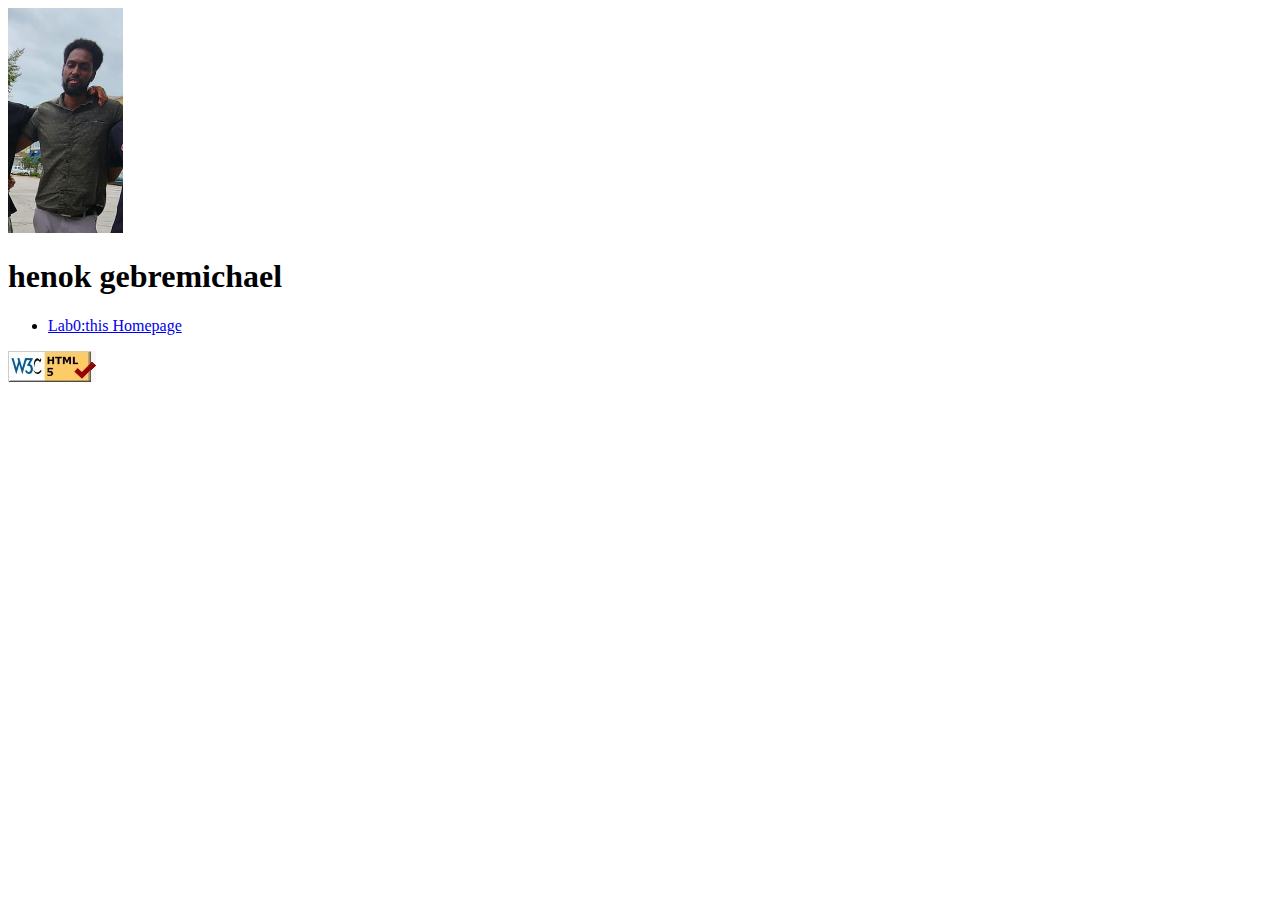
==== index.html @ 3f81efc0 "updated picture" ====
<!DOCTYPE html>
<html lang="en">
<head>
    <meta charset="UTF-8">
    <meta name="viewport" content="width=device-width, initial-scale=1.0">
    <title>Home page</title>
</head>
<body>

<div class="headers">
    <img src="./images/henok.png.png" alt="Henok's image">
    <h1>henok gebremichael</h1>
</div>

<ul>
<li><a href = "index.html">Lab0:this Homepage</a></li>
<!-- <li>Lab0:this Homepage</li>
<li>Lab0:this Homepage</li>
<li>Lab0:this Homepage</li> -->
</ul>

<!-- <ol>
<li><a href = "https://www.google.com/">google.com</a></li>
<li>Lab0:this Homepage</li>
<li>Lab0:this Homepage</li>
<li>Lab0:this Homepage</li>

</ol> -->
<a 
href="https://validator.w3.org/nu/?doc=https%3A%2F%2Ftinaxing2012.github.io%2Fwap.github.io%2F"
 > 
<img src="./images/html.jpg" alt="html validator"/> 
</a> 

</body>
</html>
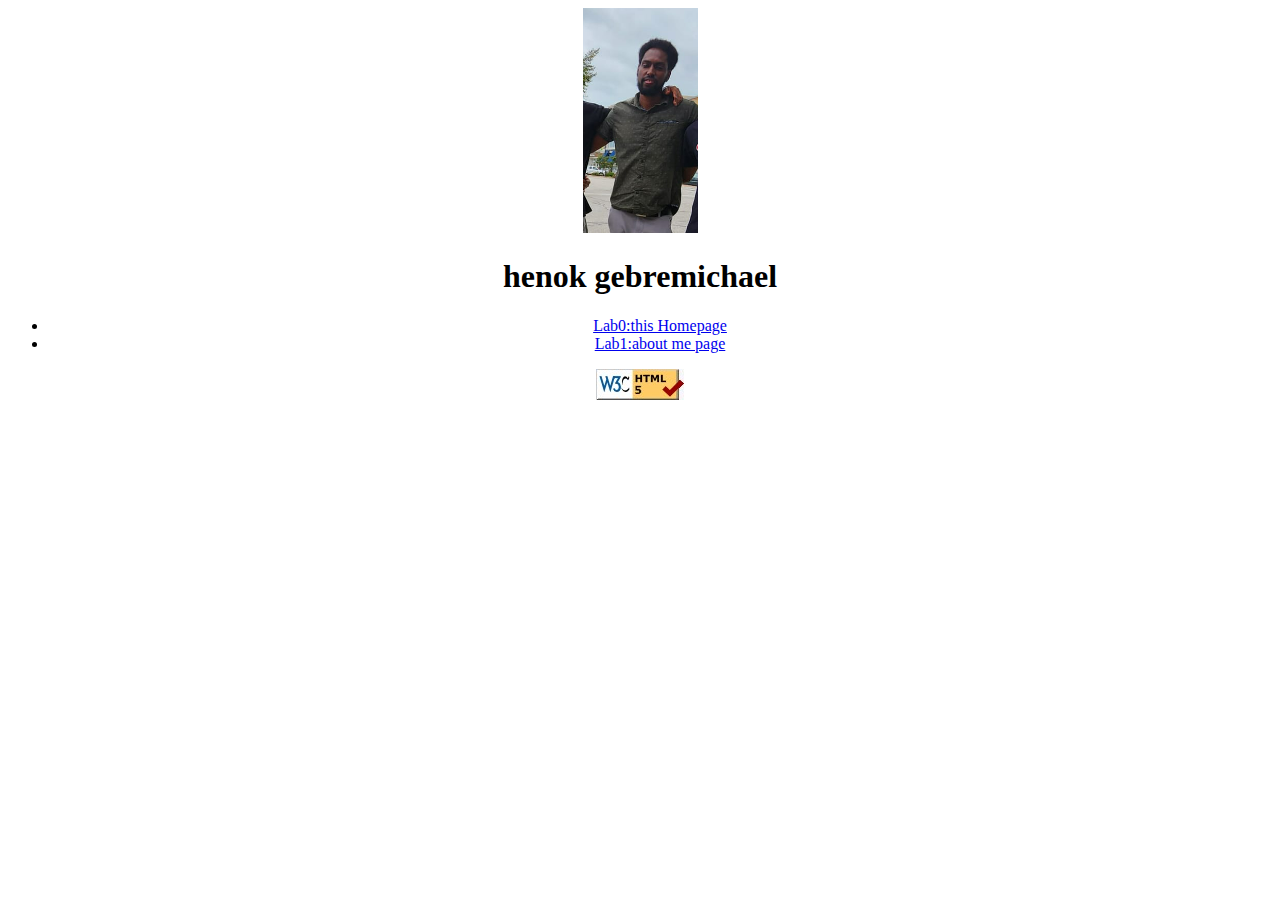
==== commit 8269b752: "some files added" ====
--- a/index.html
+++ b/index.html
@@ -7,17 +7,31 @@
 </head>
 <body>
 
-<div class="headers">
-    <img src="./images/henok.png.png" alt="Henok's image">
-    <h1>henok gebremichael</h1>
-</div>
+    <table width="100%" height="100%" border="0" cellpadding="0" cellspacing="0">
+        <tr>
+            <td align="center" valign="middle">
+                <div>
+                    <img src="./images/henok.png.png" alt="Henok's image">
+                    <h1>henok gebremichael</h1>
+                    <ul>
+                        <li><a href="index.html">Lab0:this Homepage</a></li>
+                        <li><a href="aboutme.html">Lab1:about me page</a></li>
+                    </ul>
+                    <a href="https://validator.w3.org/nu/?doc=https://github.com/henken12/cs472/blob/main/index.html"> 
+                        <img src="./images/html.jpg" alt="html validator"/> 
+                    </a>
+                </div>
+            </td>
+        </tr>
+    </table>
+    
 
-<ul>
-<li><a href = "index.html">Lab0:this Homepage</a></li>
+<!-- <ul>
+<li><a href = "index.html">Lab0:this Homepage</a></li> -->
 <!-- <li>Lab0:this Homepage</li>
 <li>Lab0:this Homepage</li>
 <li>Lab0:this Homepage</li> -->
-</ul>
+<!-- </ul> -->
 
 <!-- <ol>
 <li><a href = "https://www.google.com/">google.com</a></li>
@@ -26,11 +40,11 @@
 <li>Lab0:this Homepage</li>
 
 </ol> -->
-<a 
-href="https://validator.w3.org/nu/?doc=https%3A%2F%2Ftinaxing2012.github.io%2Fwap.github.io%2F"
+<!-- <a 
+href="https://validator.w3.org/nu/?doc=https://github.com/henken12/cs472/blob/main/index.html"
  > 
 <img src="./images/html.jpg" alt="html validator"/> 
-</a> 
+</a>  -->
 
 </body>
 </html>